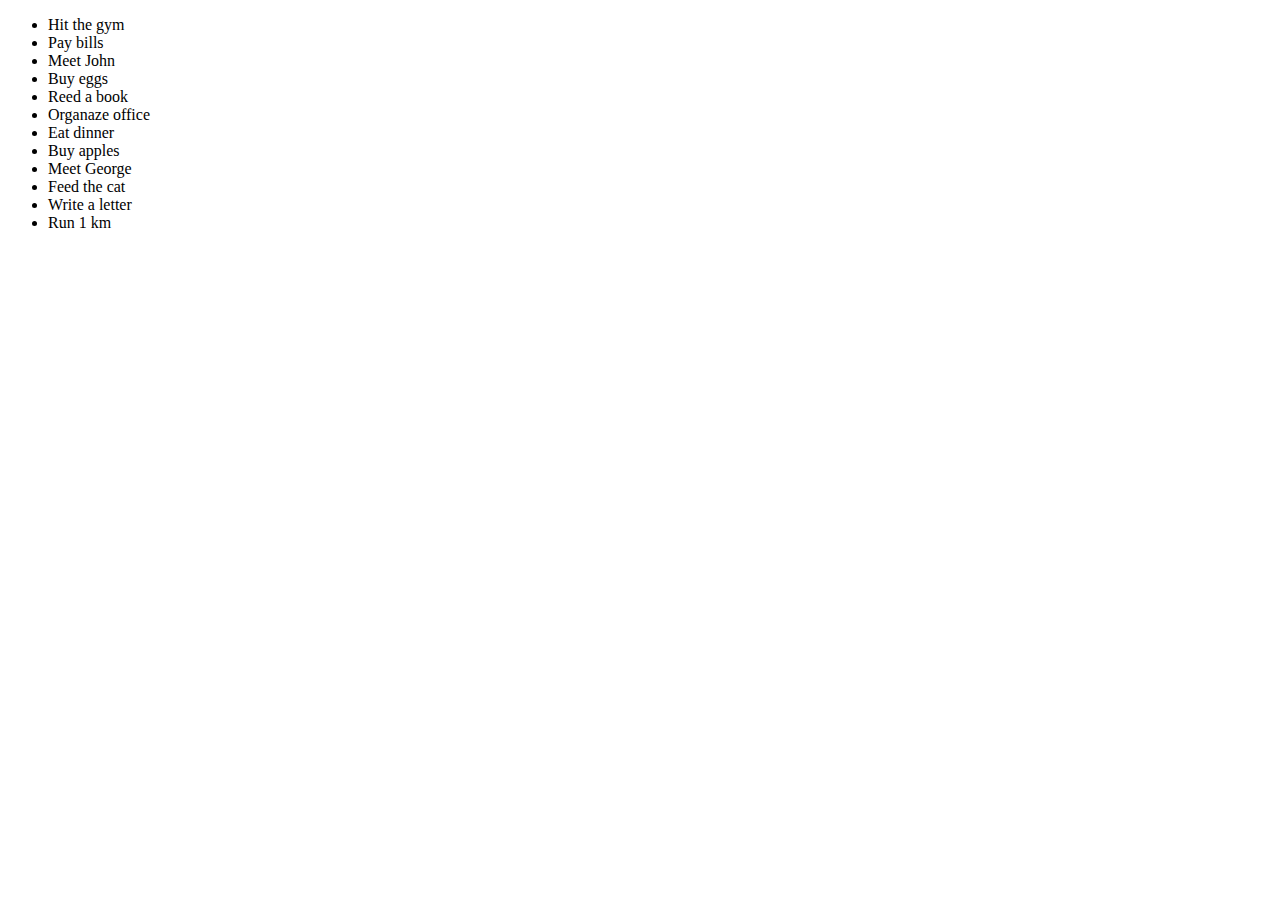
==== Task2/index.html @ 77f35054 "Task2 bare bulleted list" ====
<!DOCTYPE html>
<html>
<link rel="stylesheet" type="text/css" href="Style/Style.css">

<head>
    <title>Task2 </title>
</head>

<body>
    <ul>
        <li>Hit the gym</li>
        <li>Pay bills</li>
        <li>Meet John</li>
        <li>Buy eggs</li>
        <li>Reed a book</li>
        <li>Organaze office</li>
        <li>Eat dinner</li>
        <li>Buy apples</li>
        <li>Meet George</li>
        <li>Feed the cat</li>
        <li>Write a letter</li>
        <li>Run 1 km</li>
    </ul>
</body>

</html>
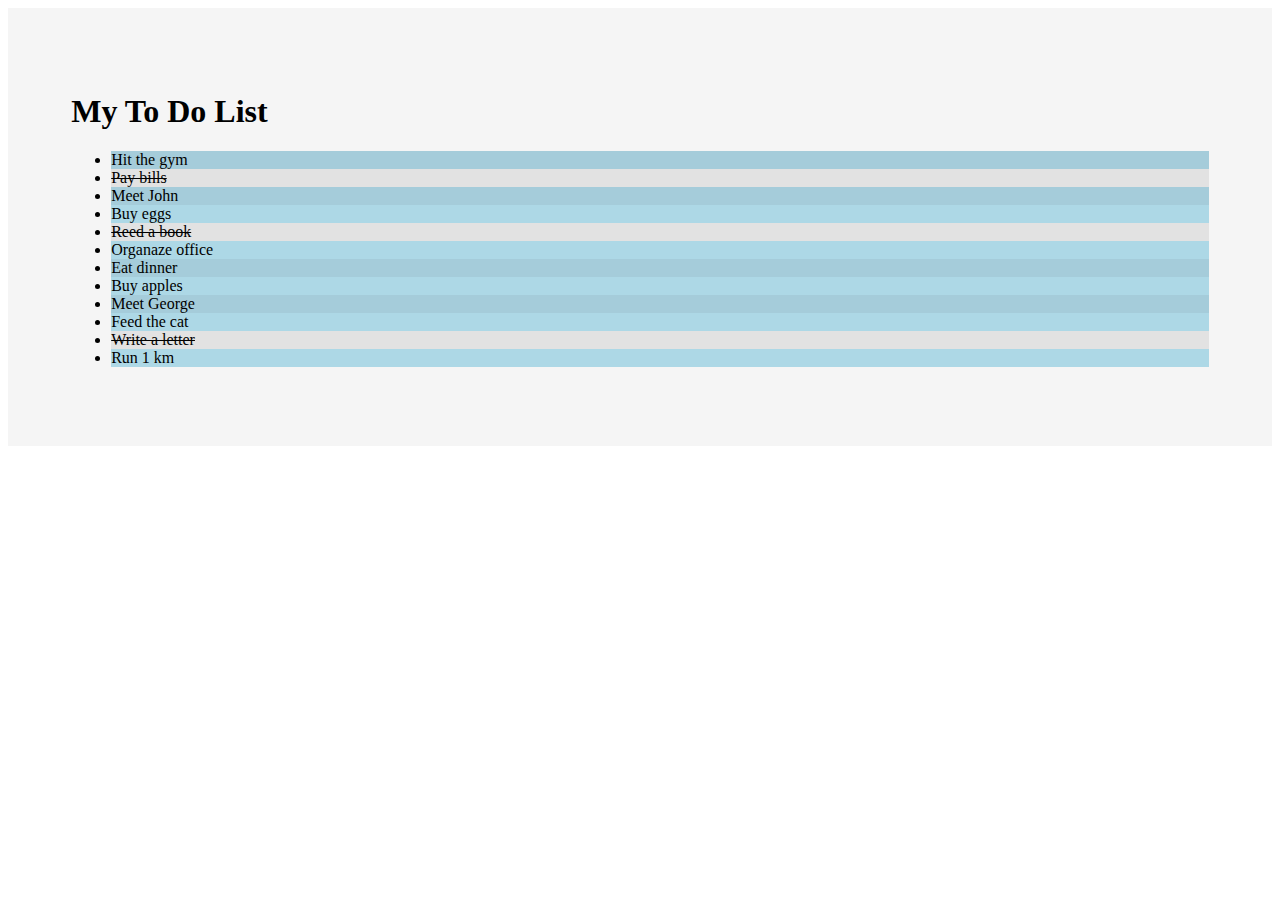
==== commit b3e5ddfd: "Task2 В процессе" ====
--- a/Task2/index.html
+++ b/Task2/index.html
@@ -7,20 +7,24 @@
 </head>
 
 <body>
-    <ul>
-        <li>Hit the gym</li>
-        <li>Pay bills</li>
-        <li>Meet John</li>
-        <li>Buy eggs</li>
-        <li>Reed a book</li>
-        <li>Organaze office</li>
-        <li>Eat dinner</li>
-        <li>Buy apples</li>
-        <li>Meet George</li>
-        <li>Feed the cat</li>
-        <li>Write a letter</li>
-        <li>Run 1 km</li>
-    </ul>
+    <div>
+        <h1>My To Do List</h1>
+        <ul>
+            <li class="grayblue">Hit the gym</li>
+            <li class="grayRow">Pay bills</li>
+            <li class="grayblue">Meet John</li>
+            <li class="lightBlue">Buy eggs</li>
+            <li class="grayRow">Reed a book</li>
+            <li class="lightBlue">Organaze office</li>
+            <li class="grayblue">Eat dinner</li>
+            <li class="lightBlue">Buy apples</li>
+            <li class="grayblue">Meet George</li>
+            <li class="lightBlue">Feed the cat</li>
+            <li class="grayRow">Write a letter</li>
+            <li class="lightBlue">Run 1 km</li>
+        </ul>
+    </div>
+
 </body>
 
 </html>--- a/Task2/Style/Style.css
+++ b/Task2/Style/Style.css
@@ -0,0 +1,17 @@
+div {
+    background-color: #f5f5f5;
+    padding: 5%;
+}
+
+.grayblue {
+    background-color: #a5ccda;
+}
+
+.grayRow {
+    background-color: #e2e2e2;
+    text-decoration: line-through;
+}
+
+.lightBlue {
+    background-color: #add8e6;
+}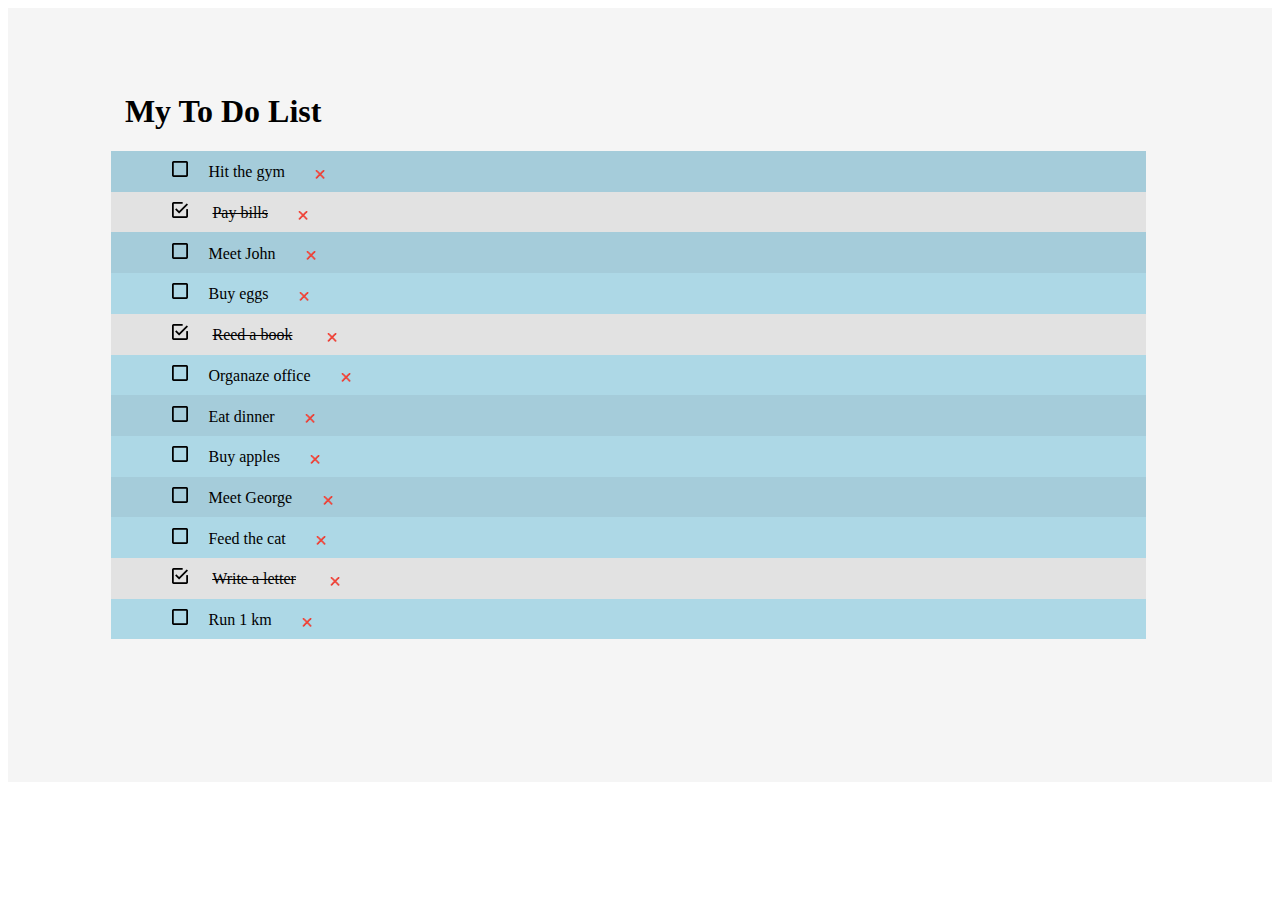
==== commit f1f73010: "Task3 DONE!" ====
--- a/Task2/index.html
+++ b/Task2/index.html
@@ -11,16 +11,16 @@
         <h1>My To Do List</h1>
         <ul>
             <li class="grayblue">Hit the gym</li>
-            <li class="grayRow">Pay bills</li>
+            <li class="grayRow"> <s>Pay bills</s></li>
             <li class="grayblue">Meet John</li>
             <li class="lightBlue">Buy eggs</li>
-            <li class="grayRow">Reed a book</li>
+            <li class="grayRow"> <s>Reed a book</s> </li>
             <li class="lightBlue">Organaze office</li>
             <li class="grayblue">Eat dinner</li>
             <li class="lightBlue">Buy apples</li>
             <li class="grayblue">Meet George</li>
             <li class="lightBlue">Feed the cat</li>
-            <li class="grayRow">Write a letter</li>
+            <li class="grayRow"> <s>Write a letter</s> </li>
             <li class="lightBlue">Run 1 km</li>
         </ul>
     </div>
--- a/Task2/Style/Style.css
+++ b/Task2/Style/Style.css
@@ -1,6 +1,9 @@
 div {
     background-color: #f5f5f5;
-    padding: 5%;
+    padding-top: 5%;
+    padding-bottom: 10%;
+    padding-right: 10%;
+    padding-left: 5%;
 }
 
 .grayblue {
@@ -9,9 +12,49 @@
 
 .grayRow {
     background-color: #e2e2e2;
-    text-decoration: line-through;
+
 }
 
 .lightBlue {
     background-color: #add8e6;
+}
+
+li {
+    padding: 1%;
+}
+
+ul {
+    list-style: none;
+}
+
+li::after {
+
+    content: '\274C';
+    padding: 3%;
+    font-size: 50%;
+}
+
+
+.grayRow::before {
+    content: url(../icons/checked_16.png);
+    padding-left: 5%;
+    padding-right: 2%;
+}
+
+
+.grayblue::before {
+    content: url(../icons/unchecked_16.png);
+    padding-left: 5%;
+    padding-right: 2%;
+}
+
+.lightBlue::before {
+    content: url(../icons/unchecked_16.png);
+    padding-left: 5%;
+    padding-right: 2%;
+
+}
+
+h1 {
+    margin-left: 5%;
 }